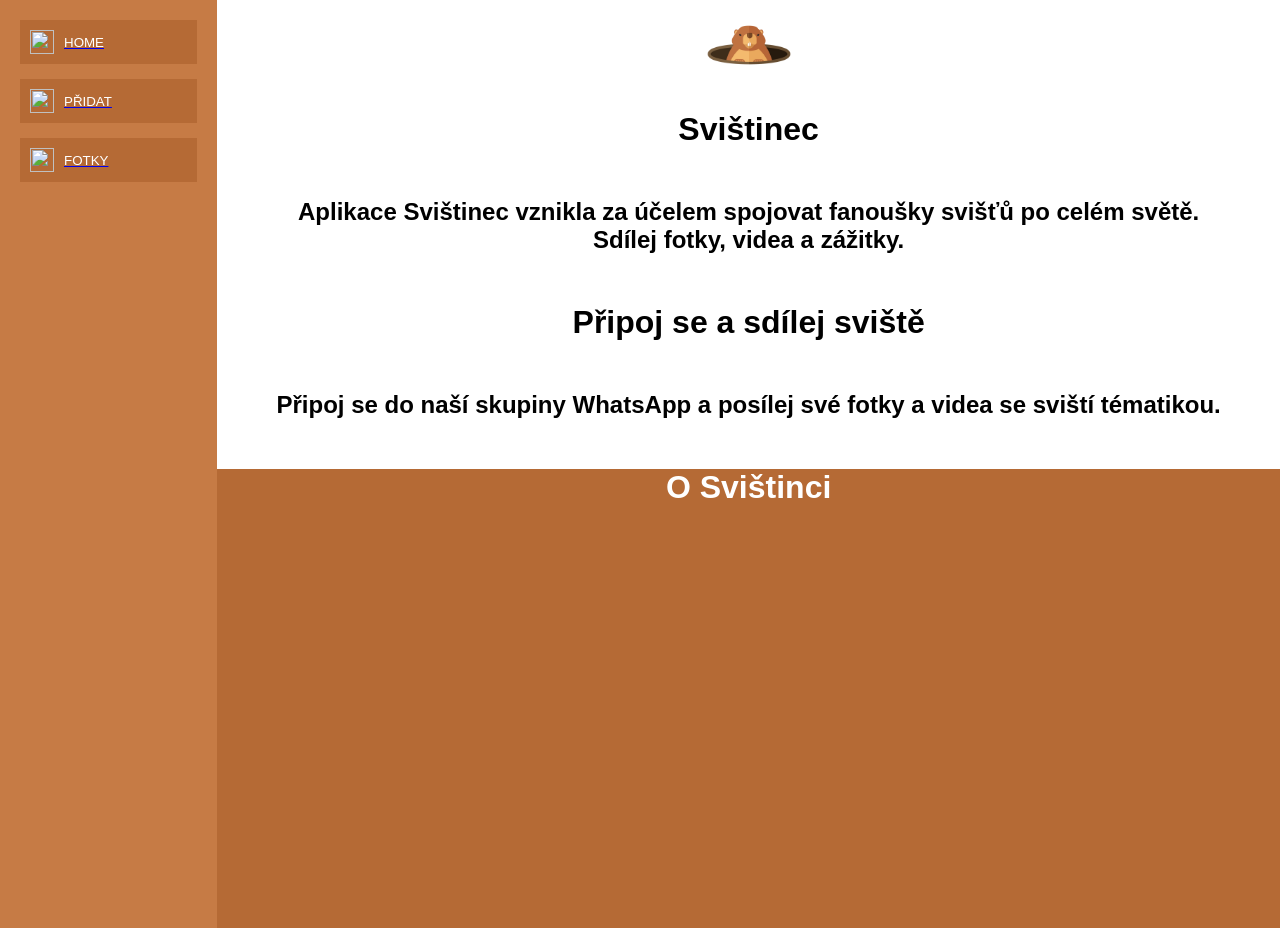
==== index.html @ 2f54a597 "Add files via upload" ====
<!DOCTYPE html>
<html lang="cs">
<head>
    <meta charset="UTF-8">
    <meta name="viewport" content="width=device-width, initial-scale=1.0">
    <title>Svištinec</title>

    <link rel="stylesheet" href="27myslím.css">

    <style>
        gmp-map {
            width: 100%;
            height: 400px;
            display: block;
        }
    </style>

    <script type="module" src="./index.js"></script>
    <script
        async
        src="https://maps.googleapis.com/maps/api/js?loading=async&key=TVŮJ_API_KLÍČ&libraries=maps,marker">
    </script>
</head>

<body>

<div class="container">

    <!-- SIDEBAR -->
    <aside class="sidebar">

        <a href="index.html">
            <button class="nav-button">
                <img class="nav-icon" src="https://c.animaapp.com/mhhvzmezXyM5uz/img/image-1.png">
                HOME
            </button>
        </a>

        <a href="fotobanka.html">
            <button class="nav-button">
                <img class="nav-icon" src="https://c.animaapp.com/mhhvzmezXyM5uz/img/image-2.png">
                PŘIDAT
            </button>
        </a>

        <a href="photo.html">
            <button class="nav-button">
                <img class="nav-icon" src="https://c.animaapp.com/mhhvzmezXyM5uz/img/image-3.png">
                FOTKY
            </button>
        </a>

    </aside>

    <div class="radek">

        <img class="obrazekxd" src="tvojemama.webp" alt="Svišť">

        <h1 class="nadpis">Svištinec</h1>

        <h2 class="text">
            Aplikace Svištinec vznikla za účelem spojovat fanoušky svišťů po celém světě.
            Sdílej fotky, videa a zážitky.
        </h2>

        <h1 class="nadpis2">Připoj se a sdílej sviště</h1>

        <h2 class="text2">
            Připoj se do naší skupiny WhatsApp a posílej své fotky a videa se sviští tématikou.
        </h2>

        <div class="info">

            <h1>O Svištinci</h1>

            <gmp-map
                center="41.027748173921374,-92.41852445367961"
                zoom="13"
                map-id="DEMO_MAP_ID">

                <gmp-advanced-marker
                    position="41.027748173921374,-92.41852445367961"
                    title="Ottumwa, IA">
                </gmp-advanced-marker>

            </gmp-map>

        </div>

    </div>

</div>

</body>
</html>
---- 27myslím.css ----
body {
      margin: 0;
      font-family: Arial, sans-serif;
    }

    /* HLAVNÍ LAYOUT */
    .container {
      display: flex;
      min-height: 100vh;
    }

    /* SIDEBAR */
    .sidebar {
      width: 220px;
      background: #c67b45;
      color: white;
      padding: 20px;
    }
    .svist_photo{
      width: 500px;
    }
    .obrazekxd{
      width: 700px;
    }

    .nav-button {
      width: 100%;
      margin-bottom: 15px;
      padding: 10px;
      background: #b56a35;
      border: none;
      color: white;
      cursor: pointer;
      display: flex;
      align-items: center;
      gap: 10px;
    }

    .nav-button:hover {
      background: rgba(1, 1, 1, 0.667);
    }

    .nav-icon {
      width: 24px;
      height: 24px;
    }

    /* OBSAH VPRAVO */
    .content {
      flex: 1;
      padding: 30px;
    }

    /* 2 SLOUPCE */
    .text-columns {
      display: flex;
      gap: 40px;
    }

    .text-column {
      flex: 1;
    }
    .text{
      text-align: center;
      margin: 50px;
    }
    .text2{
      text-align: center;
      margin: 50px;
    }
    .nadpis{
      text-align: center;
      margin: 60;
    }
    .nadpis2{
      text-align: center;
      margin: 60;
    }
    .obrazekxd{
      display: block;
      width: 90px;
      margin: 0 auto;
    }
    .info{
      background-color: #b56a35;
      text-align: center;
      color: white;
    }


    .text-column h1 {
      margin-top: 0;
    }

    /* RESPONSIVE */
    @media (max-width: 768px) {
      .container {
        flex-direction: column;
      }

      .sidebar {
        width: 100%;
      }

      .text-columns {
        flex-direction: column;
      }
    }
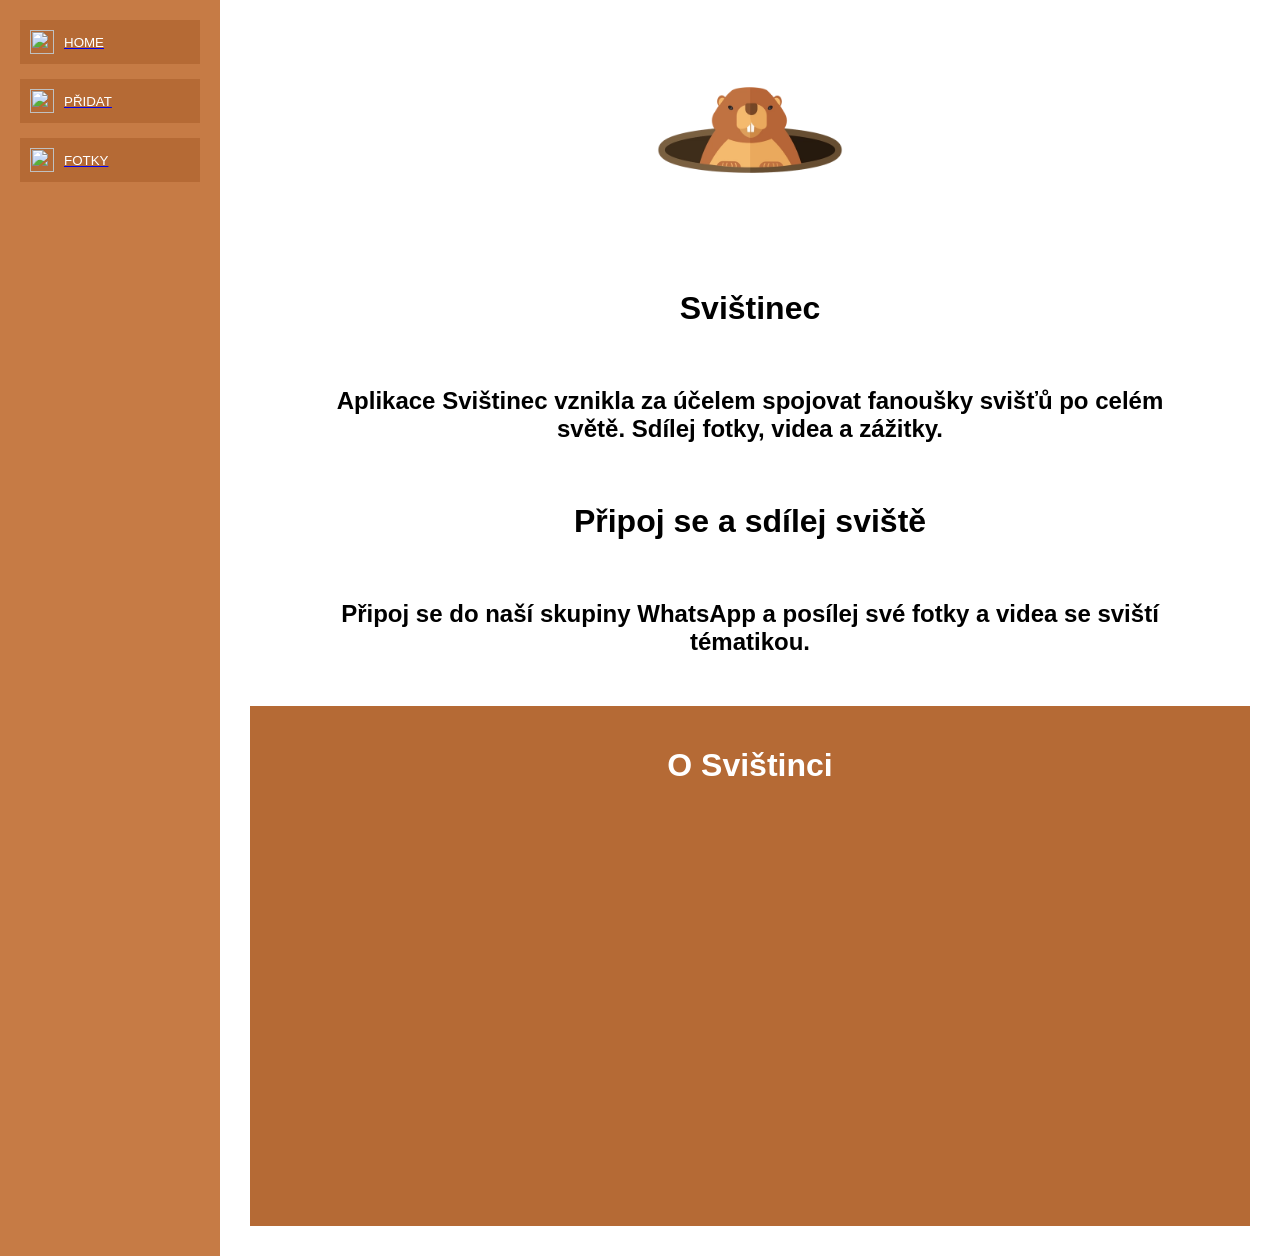
==== commit b79b676d: "Add files via upload" ====
--- a/index.html
+++ b/index.html
@@ -74,16 +74,16 @@
             <h1>O Svištinci</h1>
 
             <gmp-map
-                center="41.027748173921374,-92.41852445367961"
-                zoom="13"
-                map-id="DEMO_MAP_ID">
+    center="49.18846718765842, 16.617188415334326"
+    zoom="20"
+    map-id="DEMO_MAP_ID">
 
-                <gmp-advanced-marker
-                    position="41.027748173921374,-92.41852445367961"
-                    title="Ottumwa, IA">
-                </gmp-advanced-marker>
+    <gmp-advanced-marker
+        position="49.18846718765842, 16.617231330677185"
+        title="Brno">
+    </gmp-advanced-marker>
 
-            </gmp-map>
+</gmp-map>
 
         </div>
 
--- a/27myslím.css
+++ b/27myslím.css
@@ -1,110 +1,166 @@
+* {
+  box-sizing: border-box;
+}
 
-    body {
-      margin: 0;
-      font-family: Arial, sans-serif;
-    }
+body {
+  margin: 0;
+  font-family: Arial, sans-serif;
+}
 
-    /* HLAVNÍ LAYOUT */
-    .container {
-      display: flex;
-      min-height: 100vh;
-    }
+.container {
+  display: flex;
+  min-height: 100vh;
+}
 
-    /* SIDEBAR */
-    .sidebar {
-      width: 220px;
-      background: #c67b45;
-      color: white;
-      padding: 20px;
-    }
-    .svist_photo{
-      width: 500px;
-    }
-    .obrazekxd{
-      width: 700px;
-    }
+/* SIDEBAR */
+.sidebar {
+  width: 220px;
+  min-width: 220px;
+  background: #c67b45;
+  color: white;
+  padding: 20px;
+}
 
-    .nav-button {
-      width: 100%;
-      margin-bottom: 15px;
-      padding: 10px;
-      background: #b56a35;
-      border: none;
-      color: white;
-      cursor: pointer;
-      display: flex;
-      align-items: center;
-      gap: 10px;
-    }
+.nav-button {
+  width: 100%;
+  margin-bottom: 15px;
+  padding: 10px;
+  background: #b56a35;
+  border: none;
+  color: white;
+  cursor: pointer;
+  display: flex;
+  align-items: center;
+  gap: 10px;
+}
 
-    .nav-button:hover {
-      background: rgba(1, 1, 1, 0.667);
-    }
+.nav-button:hover {
+  background: rgba(1, 1, 1, 0.667);
+}
 
-    .nav-icon {
-      width: 24px;
-      height: 24px;
-    }
+.nav-icon {
+  width: 24px;
+  height: 24px;
+}
 
-    /* OBSAH VPRAVO */
-    .content {
-      flex: 1;
-      padding: 30px;
-    }
+/* TVŮJ OBSAH VPRAVO */
+.radek {
+  flex: 1;
+  min-width: 0;
+  padding: 30px;
+}
 
-    /* 2 SLOUPCE */
-    .text-columns {
-      display: flex;
-      gap: 40px;
-    }
+/* OBRÁZEK SE ZMENŠUJE PODLE ŠÍŘKY */
+.obrazekxd {
+  display: block;
+  width: 20%;
+  height: auto;
+  margin: 0 auto;
+}
 
-    .text-column {
-      flex: 1;
-    }
-    .text{
-      text-align: center;
-      margin: 50px;
-    }
-    .text2{
-      text-align: center;
-      margin: 50px;
-    }
-    .nadpis{
-      text-align: center;
-      margin: 60;
-    }
-    .nadpis2{
-      text-align: center;
-      margin: 60;
-    }
-    .obrazekxd{
-      display: block;
-      width: 90px;
-      margin: 0 auto;
-    }
-    .info{
-      background-color: #b56a35;
-      text-align: center;
-      color: white;
-    }
+/* TEXT */
+.text,
+.text2 {
+  text-align: center;
+  max-width: 900px;
+  margin: 50px auto;
+  padding: 0 15px;
+}
 
+.nadpis,
+.nadpis2 {
+  text-align: center;
+  margin: 60px 0;
+}
 
-    .text-column h1 {
-      margin-top: 0;
-    }
+/* MAPA */
+.info {
+  width: 100%;
+  max-width: 1000px;
+  margin: 0 auto;
+  background-color: #b56a35;
+  text-align: center;
+  color: white;
+  padding: 20px;
+}
 
-    /* RESPONSIVE */
-    @media (max-width: 768px) {
-      .container {
-        flex-direction: column;
-      }
+gmp-map {
+  width: 100%;
+  height: 400px;
+  display: block;
+}
 
-      .sidebar {
-        width: 100%;
-      }
+/* TABLET */
+@media (max-width: 900px) {
+  .sidebar {
+    width: 180px;
+    min-width: 180px;
+  }
 
-      .text-columns {
-        flex-direction: column;
-      }
-    }
- +  .radek {
+    padding: 20px;
+  }
+
+  .text,
+  .text2 {
+    margin: 35px auto;
+  }
+
+  .nadpis,
+  .nadpis2 {
+    margin: 40px 0;
+  }
+
+  gmp-map {
+    height: 350px;
+  }
+}
+
+/* MOBIL */
+@media (max-width: 600px) {
+  .container {
+    flex-direction: column;
+  }
+
+  .sidebar {
+    width: 100%;
+    min-width: 0;
+    display: flex;
+    gap: 10px;
+    padding: 10px;
+  }
+
+  .sidebar a {
+    flex: 1;
+  }
+
+  .nav-button {
+    justify-content: center;
+    margin-bottom: 0;
+    font-size: 12px;
+  }
+
+  .radek {
+    padding: 20px 12px;
+  }
+
+  .obrazekxd {
+    max-width: 50%;
+  }
+
+  .text,
+  .text2 {
+    margin: 25px auto;
+    font-size: 16px;
+  }
+
+  .nadpis,
+  .nadpis2 {
+    margin: 30px 0;
+    font-size: 26px;
+  }
+
+  gmp-map {
+    height: 280px;
+  }
+}
